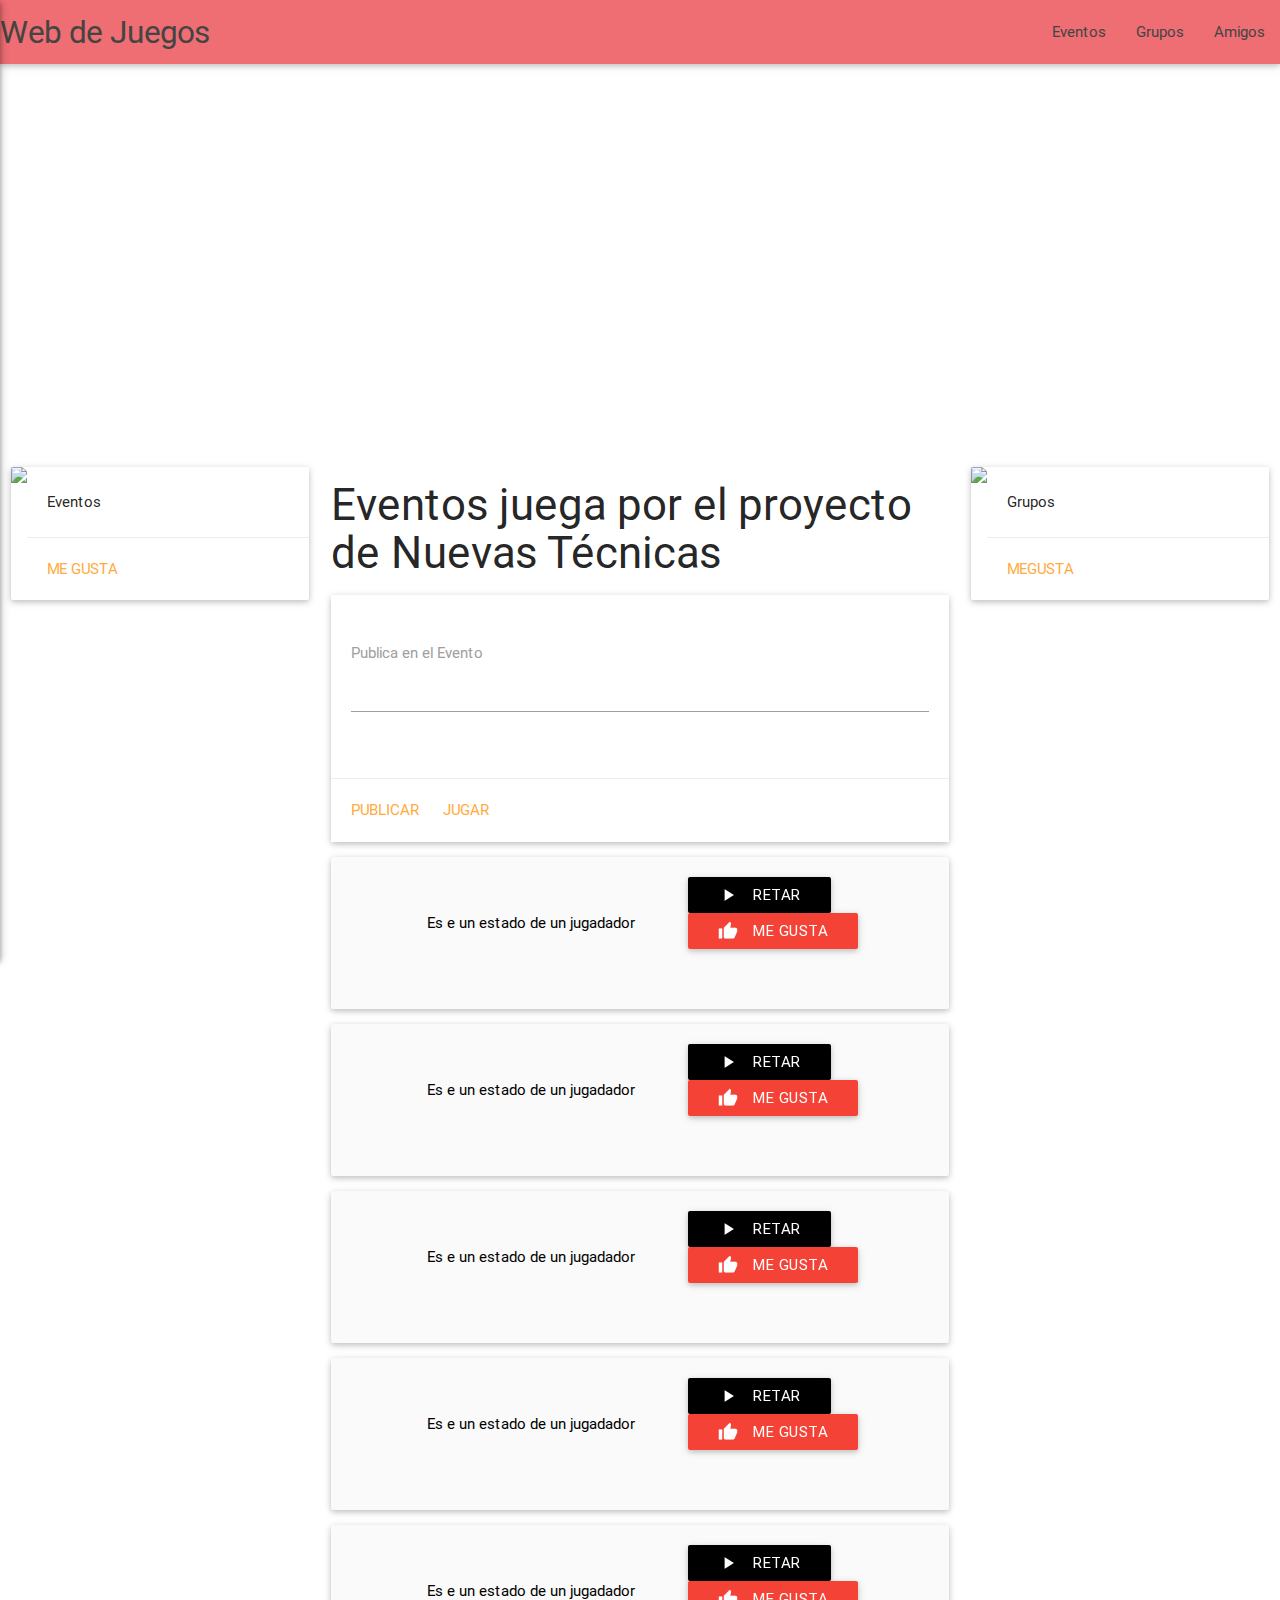
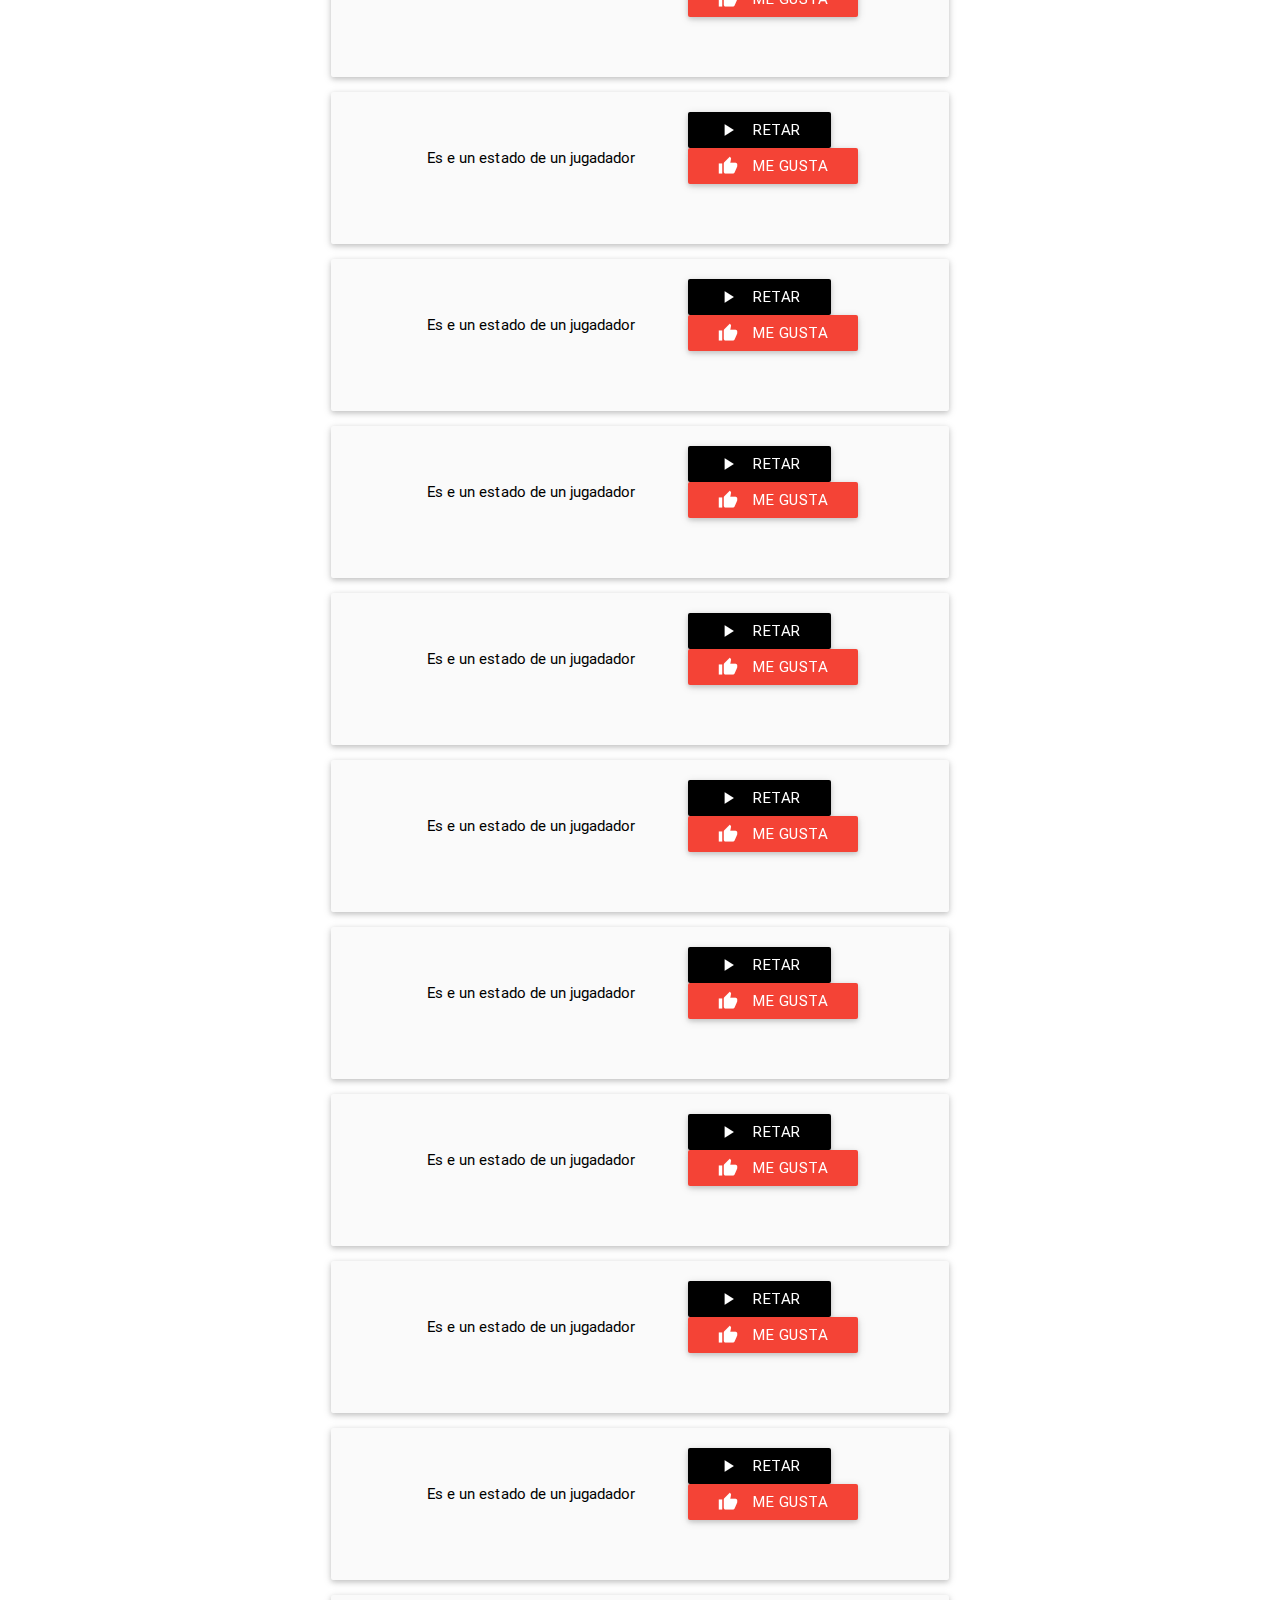
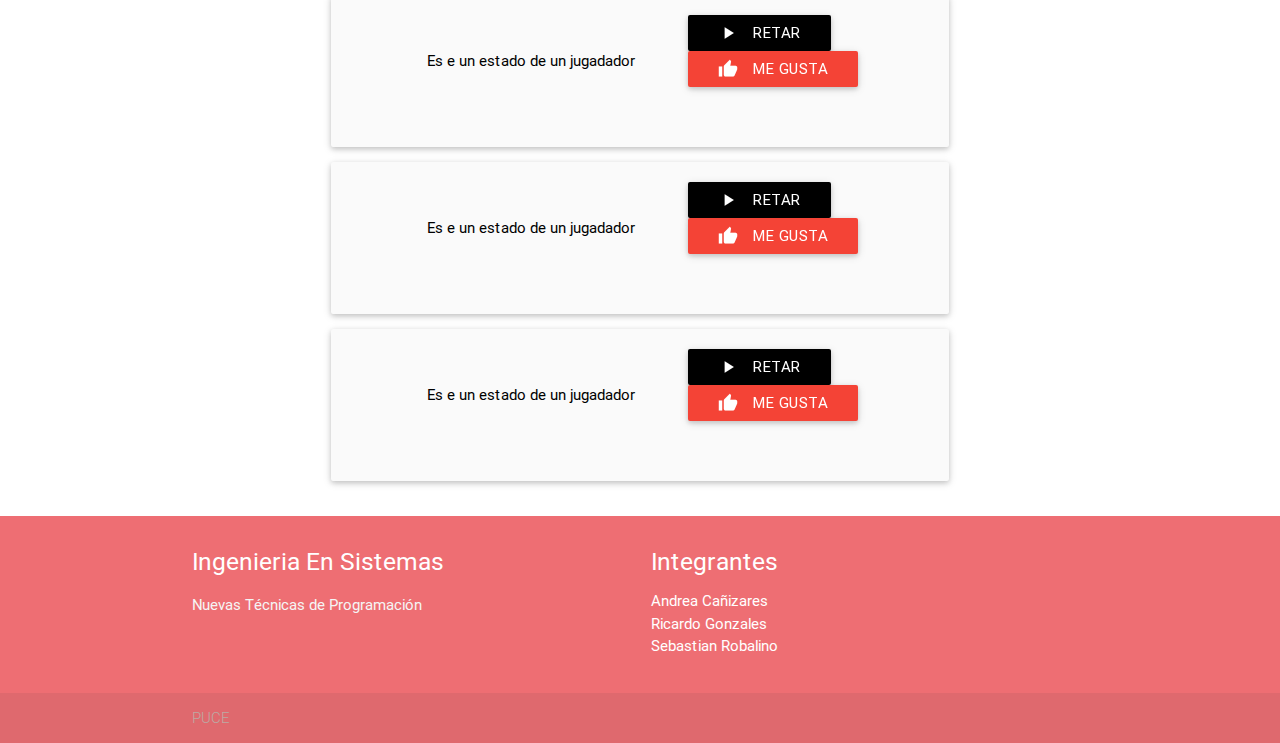
==== Nueva/eventos.html @ 74e9ff3d "presentacion" ====
<!DOCTYPE html>
<html lang="es">
<head>
  <meta http-equiv="Content-Type" content="text/html; charset=UTF-8"/>
  <meta name="viewport" content="width=device-width, initial-scale=1, maximum-scale=1.0, user-scalable=no"/>
  <title>Web de Juegos</title>
  <link rel="icon"        href="http://icons.iconarchive.com/icons/ph03nyx/super-mario/128/Mushroom-Boo-icon.png">
  <link rel="stylesheet"  href="https://fonts.googleapis.com/icon?family=Material+Icons">
  <link rel="stylesheet"  href="css/materialize.min.css" type="text/css" media="screen,projection"/>
  <link rel="stylesheet"  href="css/estilos.css" type="text/css" media="screen,projection"/>
</head>
<body>

  <nav>
    <div class="nav-wrapper" role="navigation">
      <a href="main.html#" class="brand-logo">Web de Juegos</a>
      <a href="#" data-activates="mobile-demo" class="button-collapse"><i class="material-icons">menu</i></a>
      <ul class="right hide-on-med-and-down">
        <li><a href="eventos.html#eventos" class=" waves-ligh">Eventos</a></li>
        <li><a href="grupos.html#grupos" class=" waves-ligh">Grupos</a></li>
        <li><a href="#" data-activates="slide-out" class="menuamigos waves-ligh">Amigos</a></li>
      </ul>
      <ul class="side-nav" id="mobile-demo">
        <li><a href="eventos.html">Eventos</a></li>
        <li><a href="grupos.html">Grupos</a></li>
        <li><a href="#" data-activates="slide-out" class="menuamigos">Amigos</a></li>
      </ul>
    </div>
  </nav>


  <ul id="slide-out" class="side-nav">
   <li><div class="userView">
     <div class="background">
       <img src="http://lorempixel.com/600/600/abstract/">
     </div>
     <a href="#!user"><img class="circle" src="http://lorempixel.com/100/100/people/"></a>
     <a href="#!name"><span class="white-text name">Andres</span></a>
     <a href="#!email"><span class="white-text email">andres@gmail.com</span></a>
   </div></li>
   <li><a class='dropdown-button' href='#' data-activates='dropdown1'>Estado</a></li>
     <ul id='dropdown1' class='dropdown-content'>
       <li><a href="#!">Conectado</a></li>
       <li><a href="#!">Desconectado</a></li>
       <li><a href="#!">Jugando</a></li>
       <li><a href="./">Cerrar sesión</a></li>
     </ul>
   <li><div class="divider"></div></li>
   <li><a class="subheader">Conectados</a></li>
   <ul class="collection">
    <li class="collection-item avatar">
      <img src="http://lorempixel.com/100/100/people/2" alt="" class="circle">
      <span class="title">Andreita</span>
      <a class="secondary-content"><i class="material-icons circle green"></i></a>
    </li>
    <li class="collection-item avatar">
      <img src="http://lorempixel.com/100/100/people/2" alt="" class="circle">
      <span class="title">Sebas</span>
      <a class="secondary-content"><i class="material-icons circle red"></i></a>
    </li>
    <li class="collection-item avatar">
      <img src="http://lorempixel.com/100/100/people/2" alt="" class="circle">
      <span class="title">Ricardo</span>
      <a class="secondary-content"><i class="material-icons circle gray"></i></a>
    </li>
  </ul>
   <li><div class="divider"></div></li>
   <li><a class="subheader">Jugando</a></li>
   <ul class="collection">
    <li class="collection-item avatar">
      <img src="http://lorempixel.com/100/100/people/2" alt="" class="circle">
      <span class="title">Andreita</span>
      <a class="secondary-content"><i class="material-icons circle yellow"></i></a>
    </li>
    <li class="collection-item avatar">
      <img src="http://lorempixel.com/100/100/people/2" alt="" class="circle">
      <span class="title">Sebas</span>
      <a class="secondary-content"><i class="material-icons circle yellow"></i></a>
    </li>
    <li class="collection-item avatar">
      <img src="http://lorempixel.com/100/100/people/2" alt="" class="circle">
      <span class="title">Ricardo</span>
      <a class="secondary-content"><i class="material-icons circle yellow"></i></a>
    </li>
  </ul>
 </ul>




  <div id="index-banner" class="parallax-container">
    <div class="section car-index">
      <div class="valign-wrapper">
        <div class="carousel carousel-slider">
          <div class="carousel-fixed-item ">
            <div class="caption center-align">
              <h3 class="valign">Games</h3>
            </div>
          </div>
          <a class="carousel-item" href="#one!"><img src="http://lorempixel.com/1900/600/technics/1"></a>
          <a class="carousel-item" href="#two!"><img src="http://lorempixel.com/1900/600/technics/2"></a>
          <a class="carousel-item" href="#three!"><img src="http://lorempixel.com/1900/600/technics/3"></a>
          <a class="carousel-item" href="#four!"><img src="http://lorempixel.com/1900/600/technics/4"></a>
        </div>
      </div>
    </div>
  </div>
  <div class="row">
    <div class="section">
      <div class="col s3 hide-on-med-and-down">
        <div class="card horizontal">
          <div class="card-image">
            <img src="http://lorempixel.com/100/190/nature/2">
          </div>
          <div class="card-stacked">
            <div class="card-content">
              <p>Eventos</p>
            </div>
            <div class="card-action">
              <a href="#">Me gusta</a>
            </div>
          </div>
        </div>
      </div>

      <div class="col s12 m6">
        <div class="header">
          <h3>Eventos juega por el proyecto de Nuevas Técnicas</h3>
        </div>
        <div class="card ">
            <div class="card-content">
              <div class="row">
                <div class="input-field">
                  <label for="textarea1">Publica en el Evento</label>
                  <textarea id="textarea1" class="materialize-textarea"></textarea>
                </div>
              </div>

            </div>
            <div class="card-action">
              <a href="#">Publicar</a>
              <a href="#">Jugar</a>
            </div>
          </div>


        <div class="card-panel grey lighten-5 z-depth-1">
          <div class="row valign-wrapper">
            <div class="col s2">
              <img src="http://lorempixel.com/100/100/people/10" alt="" class="circle responsive-img"> <!-- notice the "circle" class -->
            </div>
            <div class="col s10">
              <span class="black-text">
                Es e un estado de un jugadador
              </span>
            </div>
            <div class="container">
              <div class="row">
                <a href="#retar" class="waves-effect waves-light btn black"><i class="material-icons left">play_arrow</i>Retar</a>
                <a href="#megusta" class="waves-effect waves-light btn red"><i class="material-icons left">thumb_up</i>Me gusta</a>
              </div>
            </div>
          </div>
        </div>
        <div class="card-panel grey lighten-5 z-depth-1">
          <div class="row valign-wrapper">
            <div class="col s2">
              <img src="http://lorempixel.com/100/100/people/9" alt="" class="circle responsive-img"> <!-- notice the "circle" class -->
            </div>
            <div class="col s10">
              <span class="black-text">
                Es e un estado de un jugadador
              </span>
            </div>
            <div class="container">
              <div class="row">
                <a href="#retar" class="waves-effect waves-light btn black"><i class="material-icons left">play_arrow</i>Retar</a>
                <a href="#megusta" class="waves-effect waves-light btn red"><i class="material-icons left">thumb_up</i>Me gusta</a>
              </div>
            </div>
          </div>
        </div>
        <div class="card-panel grey lighten-5 z-depth-1">
          <div class="row valign-wrapper">
            <div class="col s2">
              <img src="http://lorempixel.com/100/100/people/2" alt="" class="circle responsive-img"> <!-- notice the "circle" class -->
            </div>
            <div class="col s10">
              <span class="black-text">
                Es e un estado de un jugadador
              </span>
            </div>
            <div class="container">
              <div class="row">
                <a href="#retar" class="waves-effect waves-light btn black"><i class="material-icons left">play_arrow</i>Retar</a>
                <a href="#megusta" class="waves-effect waves-light btn red"><i class="material-icons left">thumb_up</i>Me gusta</a>
              </div>
            </div>
          </div>
        </div>
        <div class="card-panel grey lighten-5 z-depth-1">
          <div class="row valign-wrapper">
            <div class="col s2">
              <img src="http://lorempixel.com/100/100/people/9" alt="" class="circle responsive-img"> <!-- notice the "circle" class -->
            </div>
            <div class="col s10">
              <span class="black-text">
                Es e un estado de un jugadador
              </span>
            </div>
            <div class="container">
              <div class="row">
                <a href="#retar" class="waves-effect waves-light btn black"><i class="material-icons left">play_arrow</i>Retar</a>
                <a href="#megusta" class="waves-effect waves-light btn red"><i class="material-icons left">thumb_up</i>Me gusta</a>
              </div>
            </div>
          </div>
        </div>
        <div class="card-panel grey lighten-5 z-depth-1">
          <div class="row valign-wrapper">
            <div class="col s2">
              <img src="http://lorempixel.com/100/100/people/1" alt="" class="circle responsive-img"> <!-- notice the "circle" class -->
            </div>
            <div class="col s10">
              <span class="black-text">
                Es e un estado de un jugadador
              </span>
            </div>
            <div class="container">
              <div class="row">
                <a href="#retar" class="waves-effect waves-light btn black"><i class="material-icons left">play_arrow</i>Retar</a>
                <a href="#megusta" class="waves-effect waves-light btn red"><i class="material-icons left">thumb_up</i>Me gusta</a>
              </div>
            </div>
          </div>
        </div>
        <div class="card-panel grey lighten-5 z-depth-1">
          <div class="row valign-wrapper">
            <div class="col s2">
              <img src="http://lorempixel.com/100/100/people/5" alt="" class="circle responsive-img"> <!-- notice the "circle" class -->
            </div>
            <div class="col s10">
              <span class="black-text">
                Es e un estado de un jugadador
              </span>
            </div>
            <div class="container">
              <div class="row">
                <a href="#retar" class="waves-effect waves-light btn black"><i class="material-icons left">play_arrow</i>Retar</a>
                <a href="#megusta" class="waves-effect waves-light btn red"><i class="material-icons left">thumb_up</i>Me gusta</a>
              </div>
            </div>
          </div>
        </div>
        <div class="card-panel grey lighten-5 z-depth-1">
          <div class="row valign-wrapper">
            <div class="col s2">
              <img src="http://lorempixel.com/100/100/people/2" alt="" class="circle responsive-img"> <!-- notice the "circle" class -->
            </div>
            <div class="col s10">
              <span class="black-text">
                Es e un estado de un jugadador
              </span>
            </div>
            <div class="container">
              <div class="row">
                <a href="#retar" class="waves-effect waves-light btn black"><i class="material-icons left">play_arrow</i>Retar</a>
                <a href="#megusta" class="waves-effect waves-light btn red"><i class="material-icons left">thumb_up</i>Me gusta</a>
              </div>
            </div>
          </div>
        </div>
        <div class="card-panel grey lighten-5 z-depth-1">
          <div class="row valign-wrapper">
            <div class="col s2">
              <img src="http://lorempixel.com/100/100/people/3" alt="" class="circle responsive-img"> <!-- notice the "circle" class -->
            </div>
            <div class="col s10">
              <span class="black-text">
                Es e un estado de un jugadador
              </span>
            </div>
            <div class="container">
              <div class="row">
                <a href="#retar" class="waves-effect waves-light btn black"><i class="material-icons left">play_arrow</i>Retar</a>
                <a href="#megusta" class="waves-effect waves-light btn red"><i class="material-icons left">thumb_up</i>Me gusta</a>
              </div>
            </div>
          </div>
        </div>
        <div class="card-panel grey lighten-5 z-depth-1">
          <div class="row valign-wrapper">
            <div class="col s2">
              <img src="http://lorempixel.com/100/100/people/4" alt="" class="circle responsive-img"> <!-- notice the "circle" class -->
            </div>
            <div class="col s10">
              <span class="black-text">
                Es e un estado de un jugadador
              </span>
            </div>
            <div class="container">
              <div class="row">
                <a href="#retar" class="waves-effect waves-light btn black"><i class="material-icons left">play_arrow</i>Retar</a>
                <a href="#megusta" class="waves-effect waves-light btn red"><i class="material-icons left">thumb_up</i>Me gusta</a>
              </div>
            </div>
          </div>
        </div>
        <div class="card-panel grey lighten-5 z-depth-1">
          <div class="row valign-wrapper">
            <div class="col s2">
              <img src="http://lorempixel.com/100/100/people/5" alt="" class="circle responsive-img"> <!-- notice the "circle" class -->
            </div>
            <div class="col s10">
              <span class="black-text">
                Es e un estado de un jugadador
              </span>
            </div>
            <div class="container">
              <div class="row">
                <a href="#retar" class="waves-effect waves-light btn black"><i class="material-icons left">play_arrow</i>Retar</a>
                <a href="#megusta" class="waves-effect waves-light btn red"><i class="material-icons left">thumb_up</i>Me gusta</a>
              </div>
            </div>
          </div>
        </div>
        <div class="card-panel grey lighten-5 z-depth-1">
          <div class="row valign-wrapper">
            <div class="col s2">
              <img src="http://lorempixel.com/100/100/people/6" alt="" class="circle responsive-img"> <!-- notice the "circle" class -->
            </div>
            <div class="col s10">
              <span class="black-text">
                Es e un estado de un jugadador
              </span>
            </div>
            <div class="container">
              <div class="row">
                <a href="#retar" class="waves-effect waves-light btn black"><i class="material-icons left">play_arrow</i>Retar</a>
                <a href="#megusta" class="waves-effect waves-light btn red"><i class="material-icons left">thumb_up</i>Me gusta</a>
              </div>
            </div>
          </div>
        </div>
        <div class="card-panel grey lighten-5 z-depth-1">
          <div class="row valign-wrapper">
            <div class="col s2">
              <img src="http://lorempixel.com/100/100/people/7" alt="" class="circle responsive-img"> <!-- notice the "circle" class -->
            </div>
            <div class="col s10">
              <span class="black-text">
                Es e un estado de un jugadador
              </span>
            </div>
            <div class="container">
              <div class="row">
                <a href="#retar" class="waves-effect waves-light btn black"><i class="material-icons left">play_arrow</i>Retar</a>
                <a href="#megusta" class="waves-effect waves-light btn red"><i class="material-icons left">thumb_up</i>Me gusta</a>
              </div>
            </div>
          </div>
        </div>
        <div class="card-panel grey lighten-5 z-depth-1">
          <div class="row valign-wrapper">
            <div class="col s2">
              <img src="http://lorempixel.com/100/100/people/8" alt="" class="circle responsive-img"> <!-- notice the "circle" class -->
            </div>
            <div class="col s10">
              <span class="black-text">
                Es e un estado de un jugadador
              </span>
            </div>
            <div class="container">
              <div class="row">
                <a href="#retar" class="waves-effect waves-light btn black"><i class="material-icons left">play_arrow</i>Retar</a>
                <a href="#megusta" class="waves-effect waves-light btn red"><i class="material-icons left">thumb_up</i>Me gusta</a>
              </div>
            </div>
          </div>
        </div>
        <div class="card-panel grey lighten-5 z-depth-1">
          <div class="row valign-wrapper">
            <div class="col s2">
              <img src="http://lorempixel.com/100/100/people/9" alt="" class="circle responsive-img"> <!-- notice the "circle" class -->
            </div>
            <div class="col s10">
              <span class="black-text">
                Es e un estado de un jugadador
              </span>
            </div>
            <div class="container">
              <div class="row">
                <a href="#retar" class="waves-effect waves-light btn black"><i class="material-icons left">play_arrow</i>Retar</a>
                <a href="#megusta" class="waves-effect waves-light btn red"><i class="material-icons left">thumb_up</i>Me gusta</a>
              </div>
            </div>
          </div>
        </div>
        <div class="card-panel grey lighten-5 z-depth-1">
          <div class="row valign-wrapper">
            <div class="col s2">
              <img src="http://lorempixel.com/100/100/people/10" alt="" class="circle responsive-img"> <!-- notice the "circle" class -->
            </div>
            <div class="col s10">
              <span class="black-text">
                Es e un estado de un jugadador
              </span>
            </div>
            <div class="container">
              <div class="row">
                <a href="#retar" class="waves-effect waves-light btn black"><i class="material-icons left">play_arrow</i>Retar</a>
                <a href="#megusta" class="waves-effect waves-light btn red"><i class="material-icons left">thumb_up</i>Me gusta</a>
              </div>
            </div>
          </div>
        </div>
        <div class="card-panel grey lighten-5 z-depth-1">
          <div class="row valign-wrapper">
            <div class="col s2">
              <img src="http://lorempixel.com/100/100/people/1" alt="" class="circle responsive-img"> <!-- notice the "circle" class -->
            </div>
            <div class="col s10">
              <span class="black-text">
                Es e un estado de un jugadador
              </span>
            </div>
            <div class="container">
              <div class="row">
                <a href="#retar" class="waves-effect waves-light btn black"><i class="material-icons left">play_arrow</i>Retar</a>
                <a href="#megusta" class="waves-effect waves-light btn red"><i class="material-icons left">thumb_up</i>Me gusta</a>
              </div>
            </div>
          </div>
        </div>
        <div class="card-panel grey lighten-5 z-depth-1">
          <div class="row valign-wrapper">
            <div class="col s2">
              <img src="http://lorempixel.com/100/100/people/2" alt="" class="circle responsive-img"> <!-- notice the "circle" class -->
            </div>
            <div class="col s10">
              <span class="black-text">
                Es e un estado de un jugadador
              </span>
            </div>
            <div class="container">
              <div class="row">
                <a href="#retar" class="waves-effect waves-light btn black"><i class="material-icons left">play_arrow</i>Retar</a>
                <a href="#megusta" class="waves-effect waves-light btn red"><i class="material-icons left">thumb_up</i>Me gusta</a>
              </div>
            </div>
          </div>
        </div>

      </div>


      <div class="col s3 hide-on-med-and-down">
        <div class="card horizontal">
          <div class="card-image">
            <img src="http://lorempixel.com/100/190/nature">
          </div>
          <div class="card-stacked">
            <div class="card-content">
              <p>Grupos</p>
            </div>
            <div class="card-action">
              <a href="#">Megusta</a>
            </div>
          </div>
        </div>
      </div>
    </div>
  </div>
  <footer class="page-footer">
    <div class="container">
      <div class="row">
        <div class="col l6 s12">
          <h5 class="white-text">Ingenieria En Sistemas</h5>
          <p class="grey-text text-lighten-4">Nuevas Técnicas de Programación</p>
        </div>
        <div class="col l3 s12">
          <h5 class="white-text">Integrantes</h5>
          <ul>
            <li><a class="white-text" href="#!">Andrea Cañizares</a></li>
            <li><a class="white-text" href="#!">Ricardo Gonzales</a></li>
            <li><a class="white-text" href="#!">Sebastian Robalino</a></li>
          </ul>
        </div>
      </div>
    </div>
    <div class="footer-copyright">
      <div class="container">
       <a class="brown-text text-lighten-3" href="http://www.puce.edu.ec">PUCE</a>
      </div>
    </div>
  </footer>
  <script src="js/jquery.min.js"></script>
  <script src="js/materialize.min.js"></script>
  <script src="js/init.js"></script>
  </body>
</html>
---- Nueva/css/estilos.css ----
/* Custom Stylesheet */
/**
 * Use this file to override Materialize files so you can update
 * the core Materialize files in the future
 *
 * Made By MaterializeCSS.com
 */

nav ul a,
nav .brand-logo {
  color: #444;
}

p {
  line-height: 2rem;
}

.button-collapse {
  color: #26a69a;
}

.parallax-container {
  min-height: 380px;
  line-height: 0;
  height: auto;
  color: rgba(255,255,255,.9);
}
  .parallax-container .section {
    width: 100%;
  }

@media only screen and (max-width : 992px) {
  .parallax-container .section {
    position: absolute;
    top: 40%;
  }
  #index-banner .section {
    top: 10%;
  }
}

@media only screen and (max-width : 600px) {
  #index-banner .section {
    top: 0;
  }
}

.icon-block {
  padding: 0 15px;
}
.icon-block .material-icons {
  font-size: inherit;
}

footer.page-footer {
  margin: 0;
}
.car-index{
  padding-top: 0;
}
.carousel-item img {
    height: 600px;
}
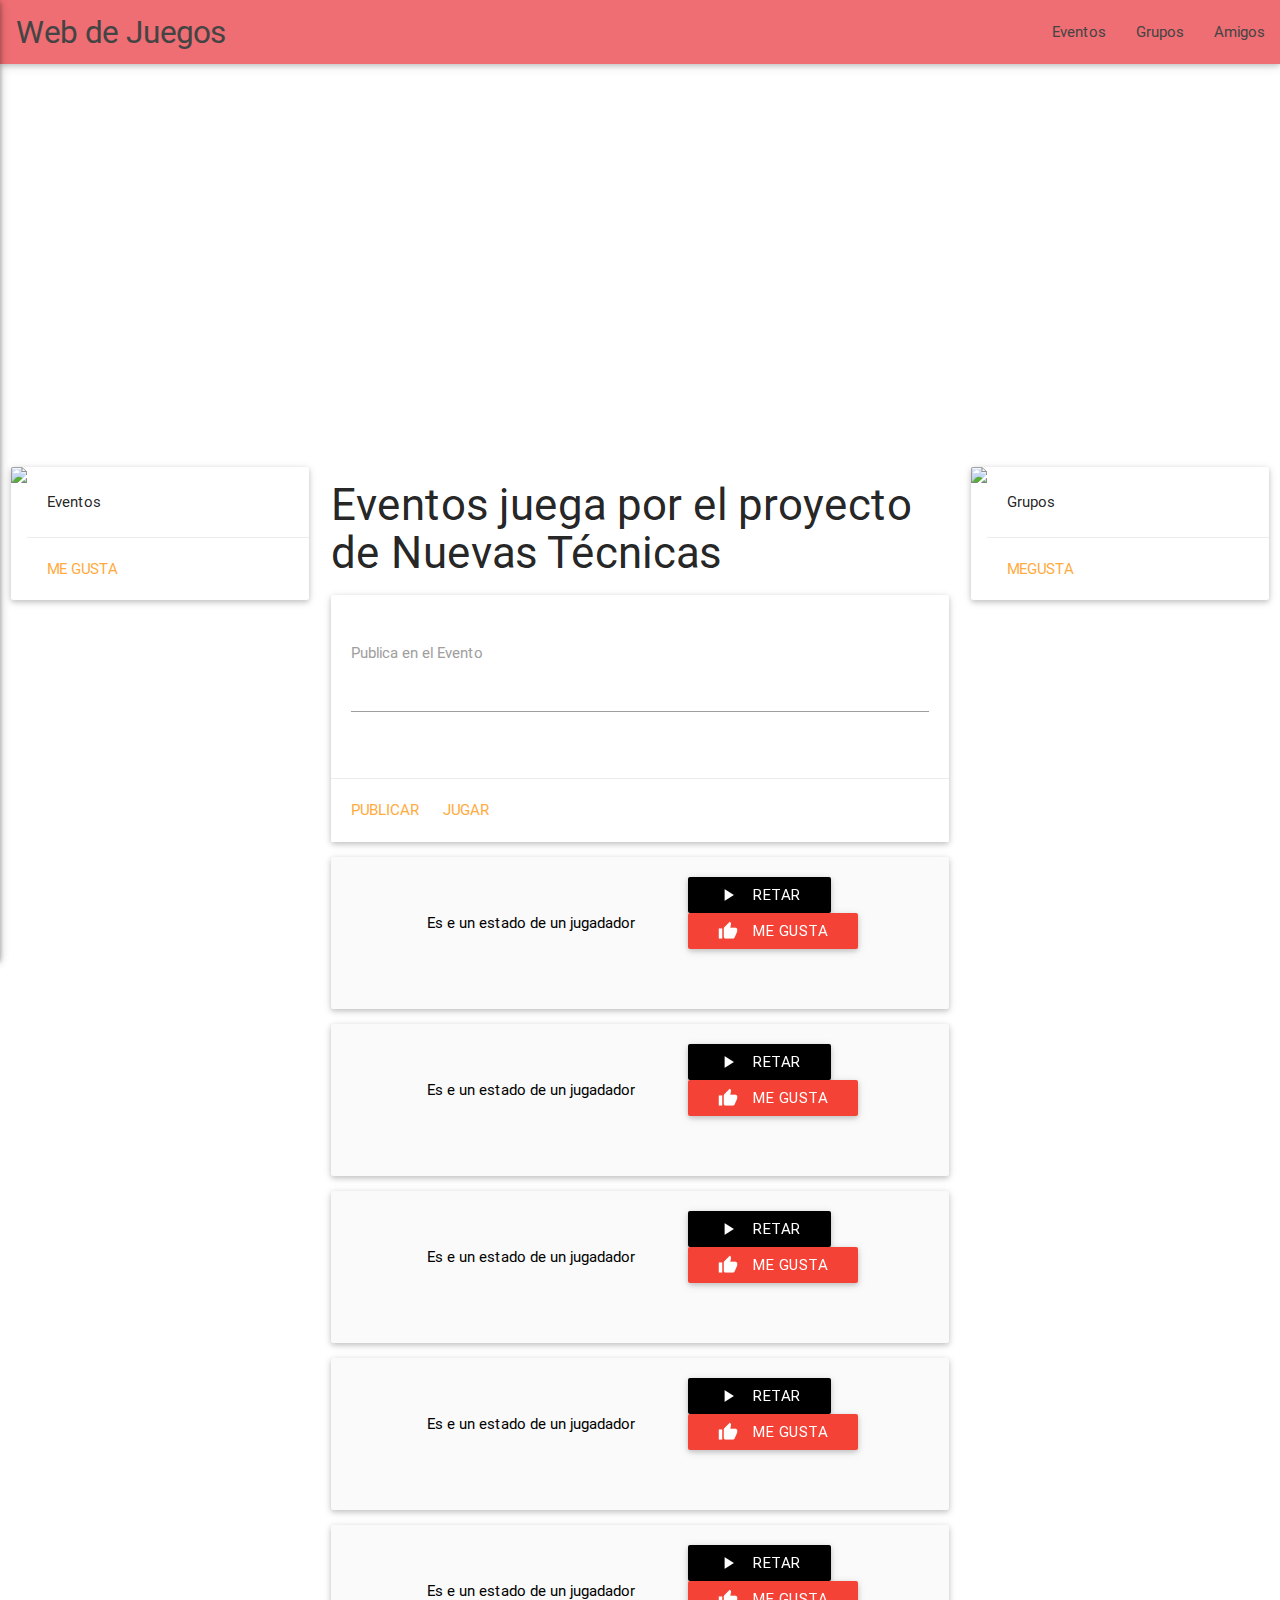
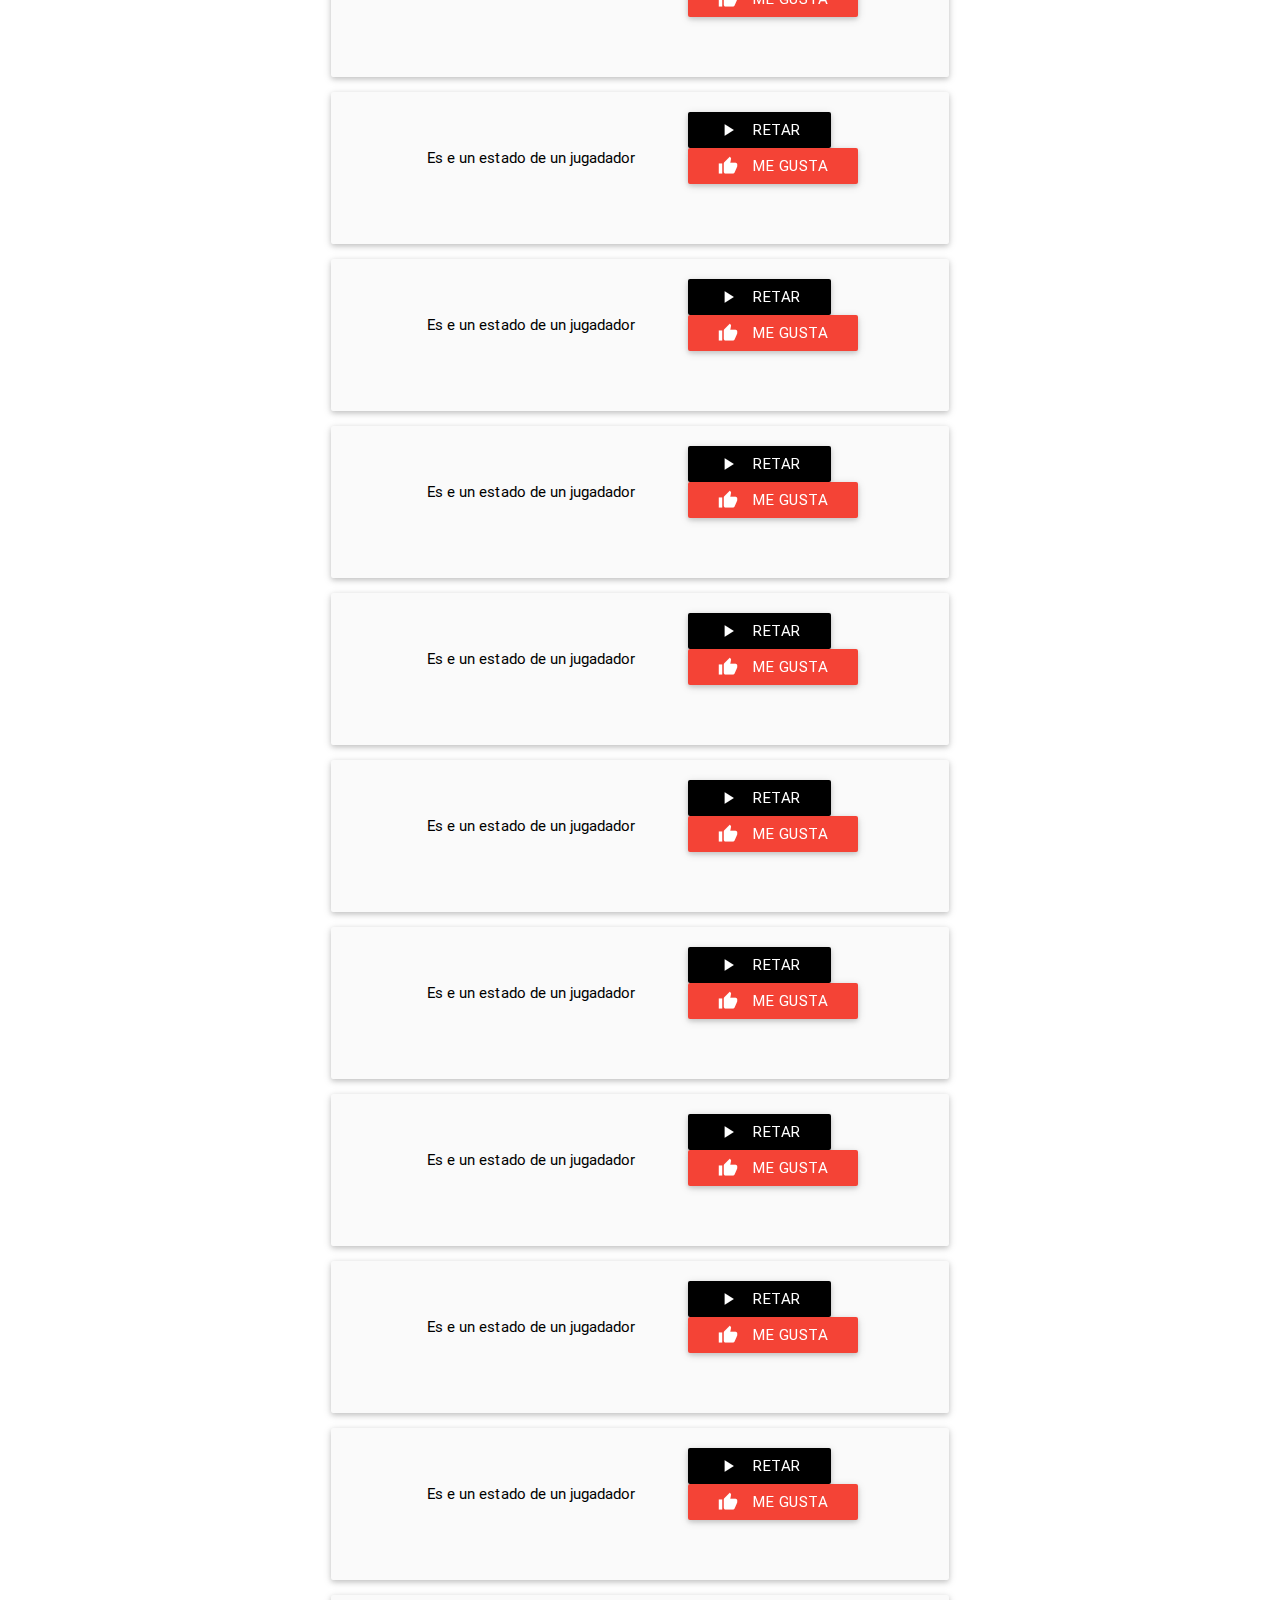
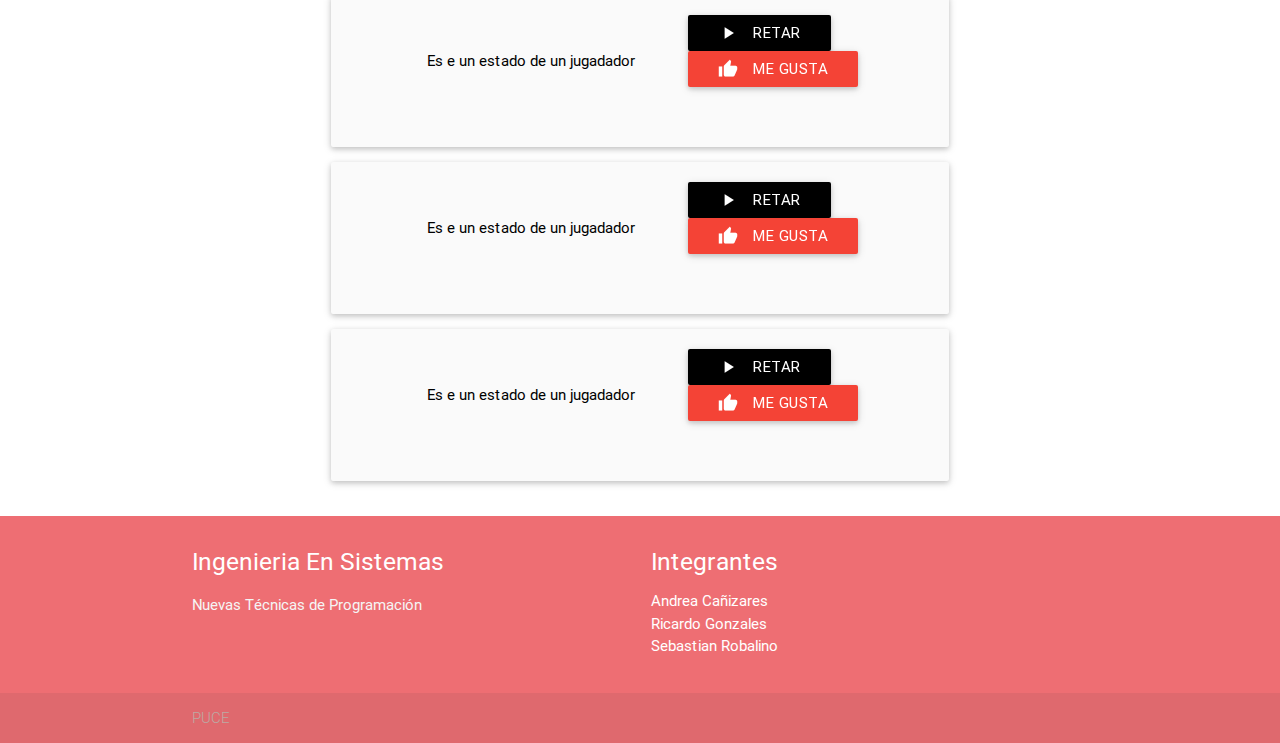
==== commit 32b5f1b4: "Correccion del proyecto segun normas google" ====
--- a/Nueva/eventos.html
+++ b/Nueva/eventos.html
@@ -13,7 +13,7 @@
 
   <nav>
     <div class="nav-wrapper" role="navigation">
-      <a href="main.html#" class="brand-logo">Web de Juegos</a>
+      <a href="main.html#" class="brand-logo">  Web de Juegos</a>
       <a href="#" data-activates="mobile-demo" class="button-collapse"><i class="material-icons">menu</i></a>
       <ul class="right hide-on-med-and-down">
         <li><a href="eventos.html#eventos" class=" waves-ligh">Eventos</a></li>
